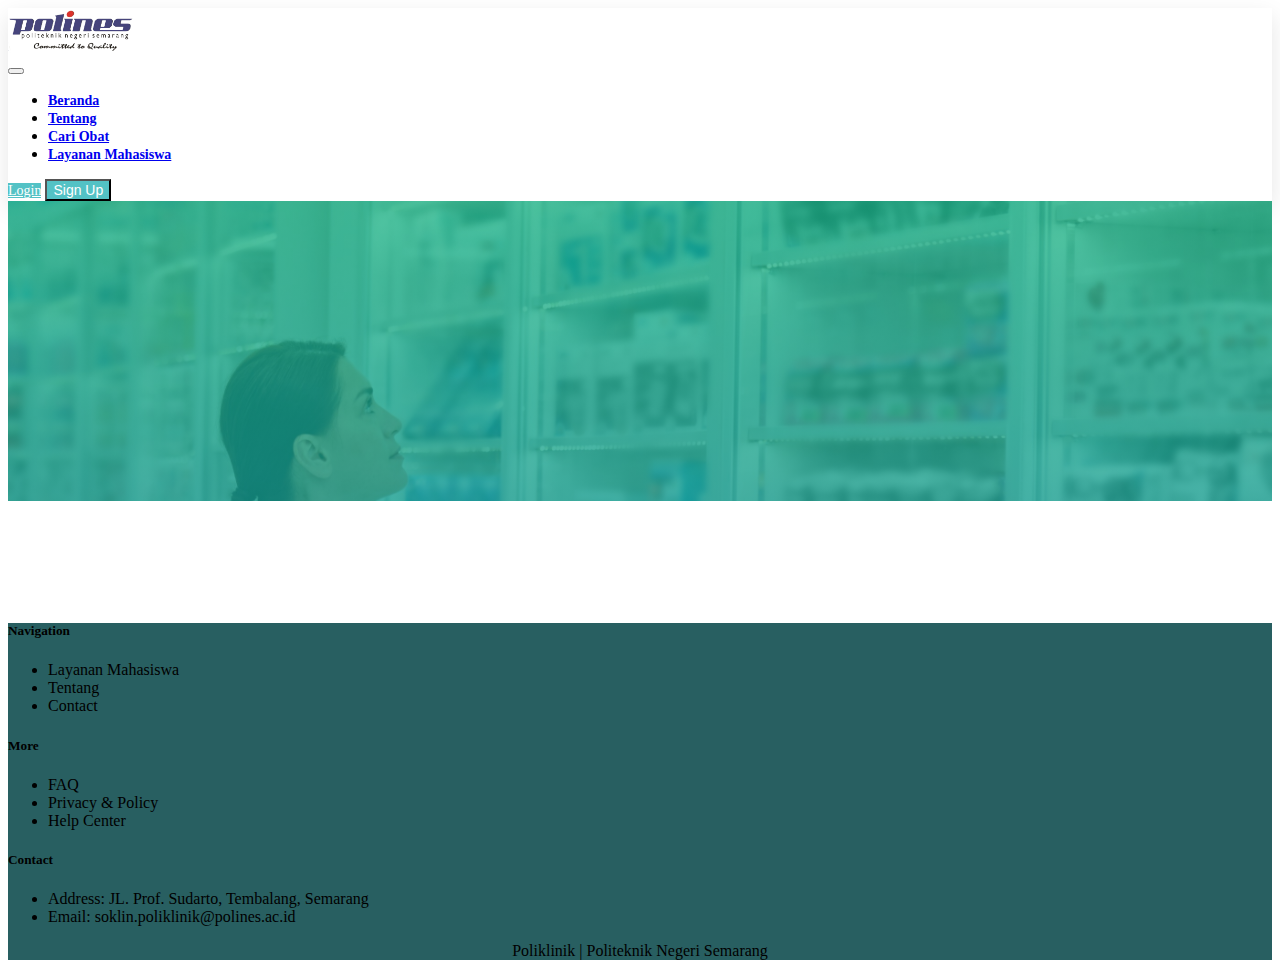
==== login.html @ 79582d94 "first commit" ====
<!DOCTYPE html>
<html lang="en">
<head>
    <meta charset="UTF-8">
    <meta http-equiv="X-UA-Compatible" content="IE=edge">
    <meta name="viewport" content="width=device-width, initial-scale=1.0">
    <link href="https://cdn.jsdelivr.net/npm/bootstrap@5.2.3/dist/css/bootstrap.min.css" rel="stylesheet" integrity="sha384-rbsA2VBKQhggwzxH7pPCaAqO46MgnOM80zW1RWuH61DGLwZJEdK2Kadq2F9CUG65" crossorigin="anonymous">
    <link href="css/stylesheet2.css" rel="stylesheet">
    <script src="https://cdn.jsdelivr.net/npm/bootstrap@5.2.3/dist/js/bootstrap.bundle.min.js" integrity="sha384-kenU1KFdBIe4zVF0s0G1M5b4hcpxyD9F7jL+jjXkk+Q2h455rYXK/7HAuoJl+0I4" crossorigin="anonymous"></script>
    <title>Sistem Informasi Poliklinik</title>
</head>
<body>
    <nav class="navbar navbar-expand-lg py-3 sticky-top navbar-light bg-light">
        <div class="container">
            <a class="navbar-brand" href="index.html">
                <div class="d-flex flex-row">
                    <img class="mx-3" src="img/Polines.png" height=45px>
                </div>
            </a>
            <button class="navbar-toggler" type="button" data-bs-toggle="collapse" data-bs-target="#navbarNav" aria-controls="navbarNav" aria-expanded="false" aria-label="Toggle navigation">
                <span class="navbar-toggler-icon"></span>
            </button>
            <div class="collapse navbar-collapse" id="navbarNav">
                <ul class="navbar-nav ms-auto">
                    <li class="nav-item">
                        <a class="nav-link" href="#">Beranda</a>
                    </li>
                    <li class="nav-item">
                        <a class="nav-link" href="index.html">Tentang</a>
                    </li>
                    <li class="nav-item">
                        <a class="nav-link" href="index.html">Cari Obat</a>
                    </li>
                    <li class="nav-item">
                        <a class="nav-link" href="index.html">Layanan Mahasiswa</a>
                    </li>
                </ul>
                <a href="login.html" class="btn mx-1">Login</a>
                <button type="button" class="btn mx-1">Sign Up</button>
            </div>
        </div>
    </nav>

    <div class="hero vh-100 d-flex align-items-center">
        <div class="login-form-dialog">
            
        </div>
    </div>

    <!-- Login Form -->
    <section id="login-form"> 

    </section>

    <!-- Footer -->
    <footer>
        <div class="footer-top">
            <div class="container">
                <div class="row gy-4">
                    <div class="col-lg-4">
                        <h5 class="sub-footer text-white">Navigation</h5>
                        <ul class="list-unstyled text-white">
                            <li>Layanan Mahasiswa</li>
                            <li>Tentang</li>
                            <li>Contact</li>
                        </ul> 
                    </div>
                    <div class="col-lg-4">
                        <h5 class="sub-footer text-white">More</h5>
                        <ul class="list-unstyled text-white">
                            <li>FAQ</li>
                            <li>Privacy & Policy</li>
                            <li>Help Center</li>
                        </ul>
                    </div>
                    <div class="col-lg-4">
                        <h5 class="sub-footer text-white">Contact</h5>
                        <ul class="list-unstyled text-white">
                            <li>Address: JL. Prof. Sudarto, Tembalang, Semarang</li>
                            <li>Email: soklin.poliklinik@polines.ac.id</li>
                        </ul>
                    </div>
                </div>
            </div>
        </div>
        <div class="footer-bottom py-3">
            <div class="container">
                <div class="row">
                    <center>
                        <p class="mb-0 text-light">Poliklinik | Politeknik Negeri Semarang</p>
                    </center>
                </div>
            </div>
        </div>
    </footer>
</body>
</html>
---- css/stylesheet2.css ----
:root {
    --primary: #53C2C5;
    --secondary: #285f61; 
    --dark: #21252f;
    --body: #888;
    --white: #ffffff;
    --box-shadow: 0 8px 22px rgba(0,0,0,0.1);
}

body{
    font-family: 'Poppins';
}

section{
    padding-top: 50px;
    padding-bottom: 50px;
}

h3{
    font-weight: bold;
    color: #53C2C5;
}

footer {
    background-color: #285f61;
    height: auto;
}

.btn {
    background-color: #53C2C5;
    color: white;
    font-size: 14px;
    font-weight: 500;
}

.btn2 {
    background-color: white;
    color: #53C2C5;
    font-size: 14px;
    font-weight: 500;
}

.btn:hover {
    background-color: #285f61;
    color: white;
    font-size: 14px;
}

.hero {
    background-image: linear-gradient(to bottom, rgba(12, 245, 144, 0.52), rgba(29, 156, 179, 0.73)), url(../img/banner-images.jpg);
    background-position: center;
    background-size: cover;
    background-attachment: fixed;
    position: relative;
    z-index: 2;
}

.navbar {
    box-shadow: var(--box-shadow);
}

.navbar-brand-text {
    font-weight: bold;
}

.navbar .nav-link {
    font-size: 14px;
    font-weight: 700;
}

.navbar .nav-link.active {
    color: var(--primary);
}

.nav-item {
    margin-right: 25px;
}

.nav-link:hover {
    color: var(--primary);
}

.card {
    background-color: #53C2C5;
}

.sub-footer {
    font-weight: bold;
}

.card-title {
    font-weight: bold;
}

.card-effect {
    box-shadow: var(--box-shadow);
    /* background-color: var(--white); */
    padding: 25px;
    transition: all 0.35s ease;
    color: white
}

.card-effect:hover {
    box-shadow:  0 10px 18px rgba(0,0,0,0.3);
    transform: translateY(-10px);
    background-color: var(--secondary);
    color: white
}

.button-effect {
    box-shadow: var(--box-shadow);
    /* background-color: var(--white); */
    transition: all 0.35s ease;
    color: white
}

.button-effect:hover {
    box-shadow:  0 10px 18px rgba(0,0,0,0.3);
    transform: translateY(-5px);
    background-color: var(--secondary);
    color: white
}

.login-form-dialog {
    height: 300px;
    width: 200px;
    border-radius: 20px;
}
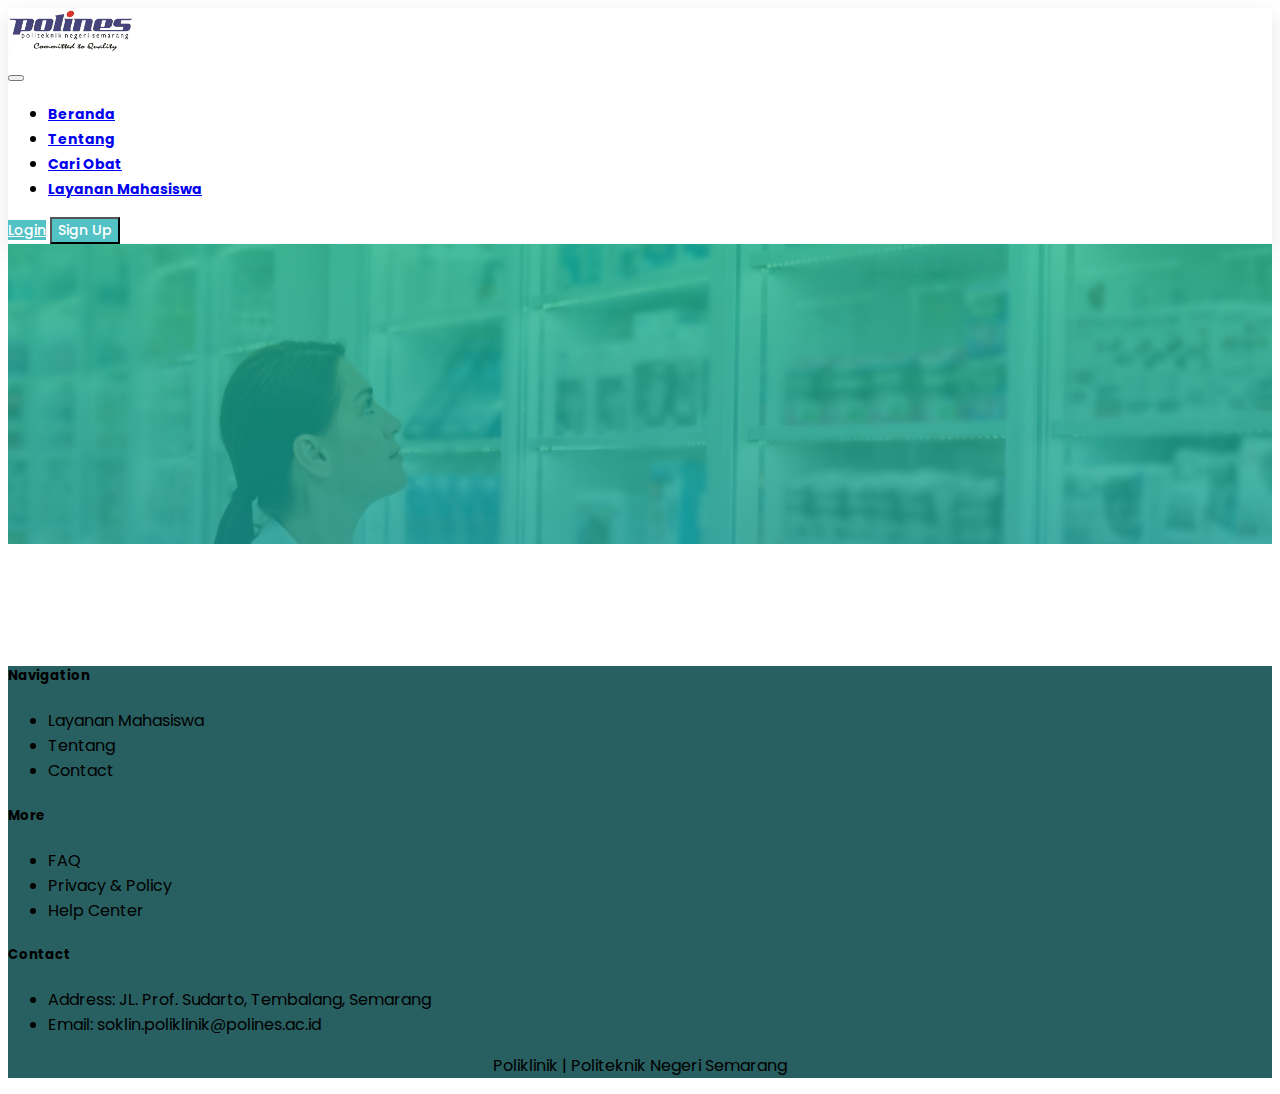
==== commit 47b5bdd8: "third commit" ====
--- a/login.html
+++ b/login.html
@@ -5,6 +5,7 @@
     <meta http-equiv="X-UA-Compatible" content="IE=edge">
     <meta name="viewport" content="width=device-width, initial-scale=1.0">
     <link href="https://cdn.jsdelivr.net/npm/bootstrap@5.2.3/dist/css/bootstrap.min.css" rel="stylesheet" integrity="sha384-rbsA2VBKQhggwzxH7pPCaAqO46MgnOM80zW1RWuH61DGLwZJEdK2Kadq2F9CUG65" crossorigin="anonymous">
+    <link href='https://fonts.googleapis.com/css?family=Poppins' rel='stylesheet'>
     <link href="css/stylesheet2.css" rel="stylesheet">
     <script src="https://cdn.jsdelivr.net/npm/bootstrap@5.2.3/dist/js/bootstrap.bundle.min.js" integrity="sha384-kenU1KFdBIe4zVF0s0G1M5b4hcpxyD9F7jL+jjXkk+Q2h455rYXK/7HAuoJl+0I4" crossorigin="anonymous"></script>
     <title>Sistem Informasi Poliklinik</title>
--- a/css/stylesheet2.css
+++ b/css/stylesheet2.css
@@ -1,3 +1,8 @@
+*{
+    font-family: 'Poppins';
+}
+
+
 :root {
     --primary: #53C2C5;
     --secondary: #285f61; 
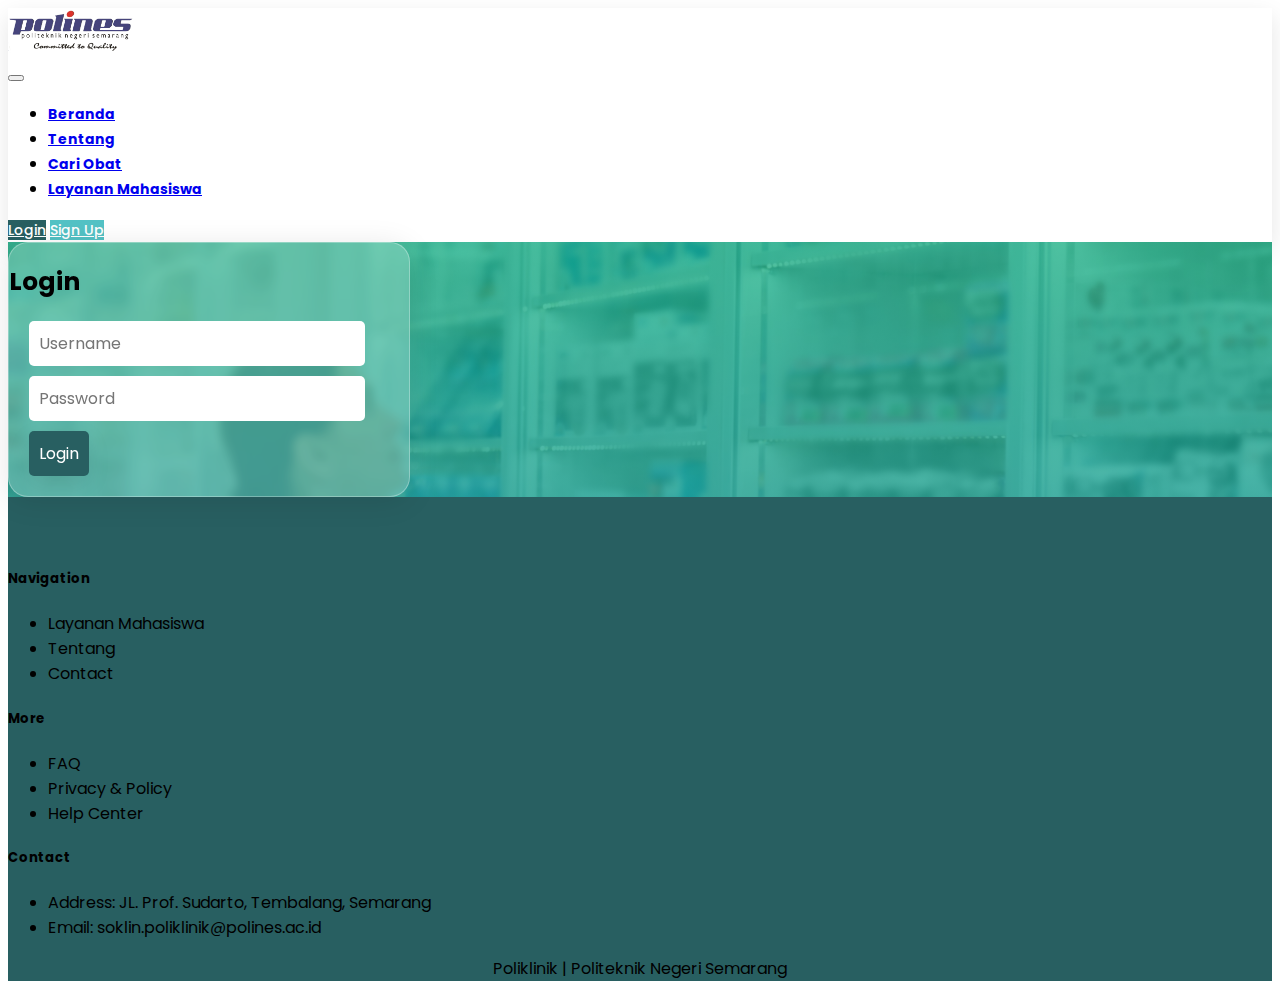
==== commit 07338af3: "adding login and signup ui" ====
--- a/login.html
+++ b/login.html
@@ -24,7 +24,7 @@
             <div class="collapse navbar-collapse" id="navbarNav">
                 <ul class="navbar-nav ms-auto">
                     <li class="nav-item">
-                        <a class="nav-link" href="#">Beranda</a>
+                        <a class="nav-link" href="index.html">Beranda</a>
                     </li>
                     <li class="nav-item">
                         <a class="nav-link" href="index.html">Tentang</a>
@@ -36,22 +36,23 @@
                         <a class="nav-link" href="index.html">Layanan Mahasiswa</a>
                     </li>
                 </ul>
-                <a href="login.html" class="btn mx-1">Login</a>
-                <button type="button" class="btn mx-1">Sign Up</button>
+                <a href="login.html" class="btn active mx-1">Login</a>
+                <a href="signup.html" class="btn mx-1">Sign Up</a>
             </div>
         </div>
     </nav>
 
-    <div class="hero vh-100 d-flex align-items-center">
+    <div class="hero vh-100 d-flex align-items-center justify-content-center">
         <div class="login-form-dialog">
-            
+        <!-- Login Form -->
+            <form class="login d-flex flex-column align-content-between text-center">
+                <h2 style="margin-top: 20px; margin-bottom: 20px; font-size: 25px; font-weight: bold;">Login</h2>
+                <input type="text" placeholder="Username">
+                <input type="password" placeholder="Password">
+                <button class="btn-submit button-effect">Login</button>
+            </form>
         </div>
     </div>
-
-    <!-- Login Form -->
-    <section id="login-form"> 
-
-    </section>
 
     <!-- Footer -->
     <footer>
--- a/css/stylesheet2.css
+++ b/css/stylesheet2.css
@@ -16,10 +16,11 @@
     font-family: 'Poppins';
 }
 
+/* 
 section{
     padding-top: 50px;
     padding-bottom: 50px;
-}
+} */
 
 h3{
     font-weight: bold;
@@ -29,6 +30,34 @@
 footer {
     background-color: #285f61;
     height: auto;
+    padding-top: 50px;
+}
+
+input {
+    display: block;
+    border-radius: 5px;
+    font-size: 16px;
+    background: white;
+    width: auto;
+    border: 0;
+    padding: 10px 10px;
+    margin-left: 20px;
+    margin-right: 20px;
+    margin-bottom: 10px;
+}
+
+.btn-submit {
+    display: block;
+    border-radius: 5px;
+    font-size: 16px;
+    background: var(--secondary);
+    width: auto;
+    border: 0;
+    padding: 10px 10px;
+    margin-left: 20px;
+    margin-right: 20px;
+    margin-top: 10px;
+    margin-bottom: 20px;
 }
 
 .btn {
@@ -46,6 +75,12 @@
 }
 
 .btn:hover {
+    background-color: #285f61;
+    color: white;
+    font-size: 14px;
+}
+
+.btn.active {
     background-color: #285f61;
     color: white;
     font-size: 14px;
@@ -127,7 +162,12 @@
 }
 
 .login-form-dialog {
-    height: 300px;
-    width: 200px;
+    height: auto;
+    width: 400px;
     border-radius: 20px;
+    background: rgba(255, 255, 255, 0.2);
+    box-shadow: 0 4px 30px rgba(0, 0, 0, 0.1);
+    backdrop-filter: blur(5px);
+    -webkit-backdrop-filter: blur(5px);
+    border: 1px solid rgba(255, 255, 255, 0.3);
 }